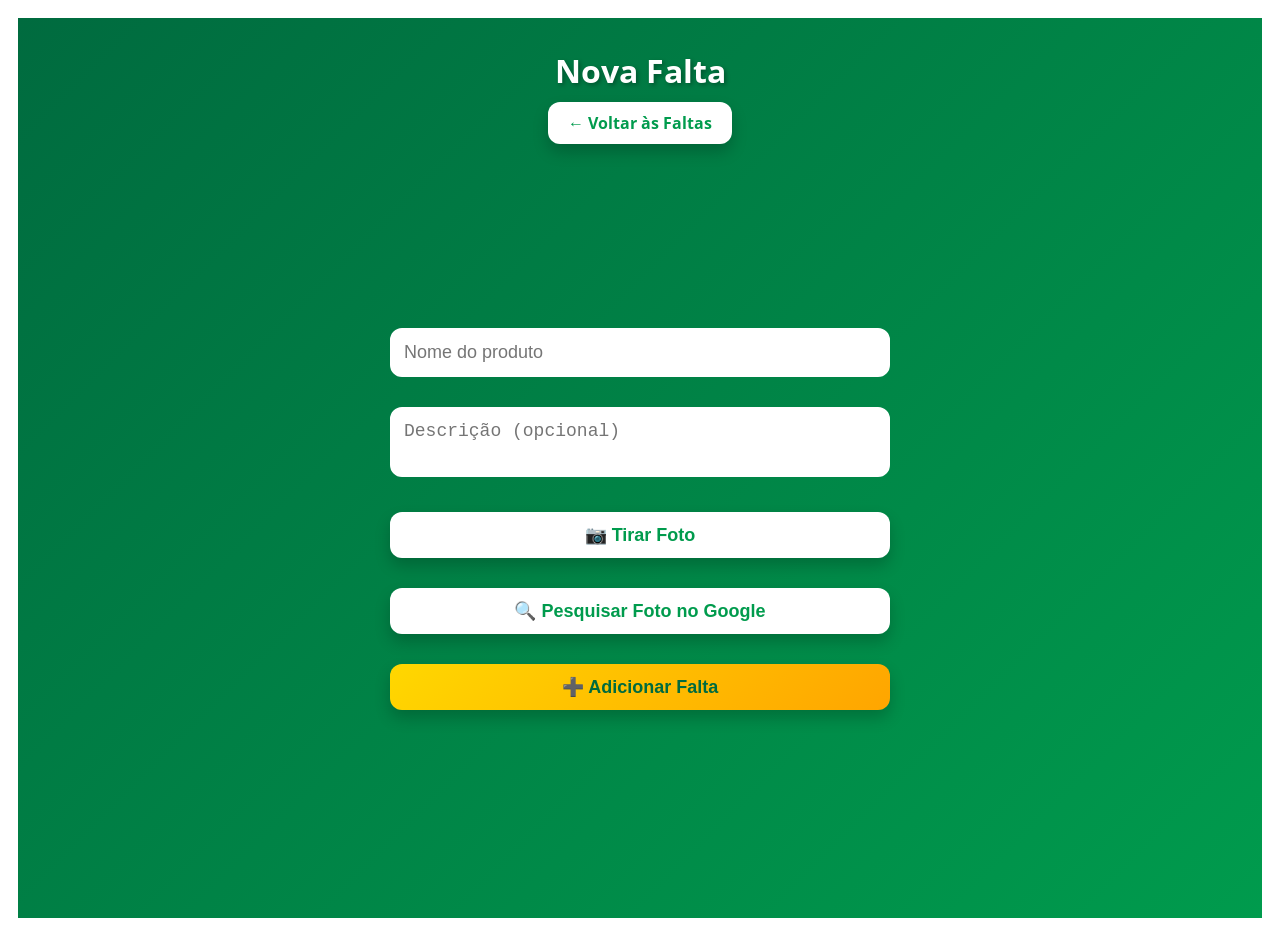
==== src/main/webapp/novo.html @ a6b0879e "Melhorar UI: reduzir botão Nova Falta, reduzir espaço antes de FALTAS, adicionar tela de loading com" ====
<!DOCTYPE html>
<html lang="pt-pt">
<head>
    <meta charset="UTF-8">
    <meta name="viewport" content="width=device-width, initial-scale=1.0">
    <title>Nova Falta</title>
    <link rel="icon" href="images/favicon.jpg">
    <link rel="stylesheet" href="style.css?v=3">
    <style>
        .fullscreen-container {
            height: 100vh;
            display: flex;
            flex-direction: column;
            justify-content: center;
            align-items: center;
            background: linear-gradient(135deg, #006B3F 0%, #009B4D 100%);
            padding: 10px;
            box-sizing: border-box;
            overflow: hidden;
        }

        .title {
            color: white;
            font-size: 32px;
            font-weight: bold;
            margin-bottom: 10px;
            text-align: center;
            text-shadow: 2px 2px 4px rgba(0,0,0,0.3);
        }

        .loading-overlay {
            position: fixed;
            top: 0;
            left: 0;
            width: 100%;
            height: 100%;
            background: rgba(0, 107, 63, 0.95);
            display: none;
            justify-content: center;
            align-items: center;
            flex-direction: column;
            z-index: 1000;
        }

        .loading-overlay.active {
            display: flex;
        }

        .loading-spinner {
            width: 80px;
            height: 80px;
            border: 8px solid rgba(255, 255, 255, 0.3);
            border-top: 8px solid white;
            border-radius: 50%;
            animation: spin 1s linear infinite;
            margin-bottom: 20px;
        }

        @keyframes spin {
            0% { transform: rotate(0deg); }
            100% { transform: rotate(360deg); }
        }

        .loading-text {
            color: white;
            font-size: 24px;
            font-weight: bold;
            text-align: center;
        }

        .loading-percentage {
            color: white;
            font-size: 48px;
            font-weight: bold;
            margin-top: 10px;
        }

        .form-container {
            width: 100%;
            max-width: 500px;
            display: flex;
            flex-direction: column;
            gap: 0;
            flex: 1;
            justify-content: center;
        }

        .form-item {
            margin-bottom: 30px;
        }

        .big-button {
            display: block;
            text-decoration: none;
            background: white;
            color: #009B4D;
            padding: 12px 20px;
            font-size: 18px;
            font-weight: bold;
            border-radius: 12px;
            text-align: center;
            box-shadow: 0 8px 16px rgba(0,0,0,0.2);
            transition: transform 0.3s, box-shadow 0.3s;
            border: none;
            cursor: pointer;
            width: 100%;
        }

        .big-button:hover {
            transform: translateY(-5px);
            box-shadow: 0 12px 24px rgba(0,0,0,0.3);
        }

        .big-button:active {
            transform: translateY(-2px);
        }

        .big-button-primary {
            background: linear-gradient(135deg, #FFD700 0%, #FFA500 100%);
            color: #006B3F;
        }

        .big-button-primary:hover {
            background: linear-gradient(135deg, #FFA500 0%, #FF8C00 100%);
        }

        .big-input {
            width: 100%;
            padding: 12px;
            font-size: 18px;
            border: 2px solid white;
            border-radius: 12px;
            background: white;
            box-sizing: border-box;
        }

        .big-textarea {
            width: 100%;
            padding: 12px;
            font-size: 18px;
            border: 2px solid white;
            border-radius: 12px;
            background: white;
            box-sizing: border-box;
            min-height: 50px;
            max-height: 70px;
            resize: none;
        }

        @media (max-width: 768px) {
            .title {
                font-size: 28px;
                margin-bottom: 8px;
            }

            .big-button {
                padding: 15px 18px;
                font-size: 20px;
            }

            .big-input, .big-textarea {
                padding: 15px;
                font-size: 20px;
            }

            .form-container {
                gap: 35px;
            }

            .big-textarea {
                min-height: 45px;
                max-height: 60px;
            }

            #fileName {
                font-size: 16px;
            }
        }
    </style>
</head>
<body>
    <div class="loading-overlay" id="loadingOverlay">
        <div class="loading-spinner"></div>
        <div class="loading-text">A guardar falta...</div>
        <div class="loading-percentage" id="loadingPercentage">0%</div>
    </div>

    <div class="fullscreen-container">
        <h1 class="title">Nova Falta</h1>
        <div style="margin-bottom: 15px; display: flex; justify-content: center;">
            <a href="main" class="big-button" style="padding: 10px 20px; font-size: 16px;">← Voltar às Faltas</a>
        </div>
        <div class="form-container">
            <form name="frmProduto" action="insert" method="post" enctype="multipart/form-data">
                <div class="form-item">
                    <input type="text" name="nome" placeholder="Nome do produto" class="big-input" required>
                </div>
                <div class="form-item">
                    <textarea name="descricao" placeholder="Descrição (opcional)" class="big-textarea" rows="3"></textarea>
                </div>
                <div class="form-item">
                    <input type="file" name="foto" accept="image/*" capture="environment" id="fotoInput" style="display:none;">
                    <button type="button" class="big-button" onclick="document.getElementById('fotoInput').click()">📷 Tirar Foto</button>
                    <span id="fileName" style="color: white; font-size: 20px; text-align: center;"></span>
                </div>
                <div class="form-item">
                    <button type="button" class="big-button" onclick="searchGoogleImages()">🔍 Pesquisar Foto no Google</button>
                </div>
                <div class="form-item">
                    <button type="submit" class="big-button big-button-primary">➕ Adicionar Falta</button>
                </div>
            </form>
        </div>
    </div>
    
    <!-- Modal para mostrar imagens -->
    <div id="imageModal" style="display:none; position:fixed; top:0; left:0; width:100%; height:100%; background:rgba(0,0,0,0.9); z-index:1000;">
        <div style="width:100%; height:100%; display:flex; flex-direction:column;">
            <div style="padding:20px; background:white; display:flex; justify-content:space-between; align-items:center;">
                <h2 style="margin:0;">Pesquisa de Imagens</h2>
                <button onclick="closeModal()" style="background:#d51213; color:white; border:none; padding:15px 25px; font-size:20px; border-radius:10px; cursor:pointer;">✕ Fechar</button>
            </div>
            <div style="flex:1; padding:20px;">
                <iframe id="searchFrame" style="width:100%; height:100%; border:none; border-radius:10px;"></iframe>
            </div>
            <div style="padding:20px; background:white;">
                <p style="margin:0; font-size:16px; color:#666;">1. Clique com botão direito na imagem escolhida</p>
                <p style="margin:5px 0 10px 0; font-size:16px; color:#666;">2. Selecione "Copiar endereço de imagem"</p>
                <input type="text" id="selectedImageUrl" placeholder="Cole a URL da imagem aqui" class="big-input" style="margin:10px 0;">
                <button onclick="useSelectedUrl()" class="big-button" style="width:100%;">Usar esta imagem</button>
            </div>
        </div>
    </div>
    
    <input type="hidden" name="fotoUrl" id="fotoUrlHidden">
    <script>
        document.getElementById('fotoInput').addEventListener('change', function(e) {
            if (e.target.files.length > 0) {
                document.getElementById('fileName').textContent = e.target.files[0].name;
            }
        });

        function searchGoogleImages() {
            var nome = document.querySelector('input[name="nome"]').value;
            if (nome.trim() !== "") {
                document.getElementById('imageModal').style.display = 'block';
                document.getElementById('searchFrame').src = 'https://www.bing.com/images/search?q=' + encodeURIComponent(nome);
            } else {
                alert("Por favor, preencha o nome do produto primeiro");
            }
        }

        function closeModal() {
            document.getElementById('imageModal').style.display = 'none';
            document.getElementById('searchFrame').src = '';
        }

        function useSelectedUrl() {
            var url = document.getElementById('selectedImageUrl').value;
            if (url.trim() !== "") {
                document.getElementById('fotoUrlHidden').value = url;
                document.getElementById('fileName').textContent = 'Imagem selecionada da internet';
                closeModal();
            } else {
                alert("Por favor, cole uma URL de imagem primeiro");
            }
        }

        // Handle form submission with loading animation
        document.querySelector('form').addEventListener('submit', function(e) {
            var loadingOverlay = document.getElementById('loadingOverlay');
            var loadingPercentage = document.getElementById('loadingPercentage');
            var percentage = 0;

            loadingOverlay.classList.add('active');

            // Simulate loading percentage
            var interval = setInterval(function() {
                percentage += Math.floor(Math.random() * 15) + 5;
                if (percentage >= 100) {
                    percentage = 100;
                    clearInterval(interval);
                }
                loadingPercentage.textContent = percentage + '%';
            }, 200);
        });
    </script>
</body>
</html>
---- src/main/webapp/style.css ----
@charset "utf-8";
@import url('https://fonts.googleapis.com/css2?family=Open+Sans:ital,wght@0,300..800;1,300..800&display=swap');

body {
    font-family: "Open Sans", sans-serif;
    font-weight: 400;
    font-size: 16px;
    padding: 10px;
}

h1{
    color: #66ddff;
    font-size: 24px;
}

.Botao1{
    text-decoration: none;
    background: #66bbff;
    padding: 12px 20px;
    color: #fff;
    font-size: 16px;
    font-weight: 700;
    border-radius: 8px;
    border: 0;
    cursor: pointer;
    display: inline-block;
}

.Botao2{
    text-decoration: none;
    background: #d51213;
    padding: 12px 20px;
    color: #fff;
    font-size: 16px;
    font-weight: 700;
    border-radius: 8px;
    display: inline-block;
}

.Caixa1 {
    width: 100%;
    max-width: 400px;
    padding: 12px;
    margin-bottom: 15px;
    border: 1px solid #66bbff;
    border-radius: 8px;
    font-size: 16px;
}

.Caixa2 {
    padding: 12px;
    margin-bottom: 15px;
    border: 1px solid #66bbff;
    border-radius: 8px;
    font-size: 16px;
}

#Caixa3 {
    padding: 12px;
    margin-bottom: 15px;
    border: 1px solid #ff0000;
    font-size: 16px;
}

#tabela {
    margin-top: 30px;
    border-collapse: collapse;
    width: 100%;
    overflow-x: auto;
}

#tabela th {
    border: 1px solid #ddd;
    padding: 12px;
    text-align: left;
    background-color: #66bbff;
    color: #fff;
    font-size: 14px;
}

#tabela td {
    border: 1px solid #ddd;
    padding: 12px;
    font-size: 14px;
}

#tabela img {
    max-width: 150px;
    height: auto;
}

/* Responsive styles for mobile */
@media (max-width: 768px) {
    body {
        font-size: 22px;
        padding: 10px;
    }

    h1 {
        font-size: 36px;
        margin-bottom: 30px;
    }

    .Botao1, .Botao2 {
        padding: 20px 30px;
        font-size: 22px;
        margin: 10px 0;
        width: 100%;
        box-sizing: border-box;
    }

    .Caixa1, .Caixa2, #Caixa3 {
        padding: 20px;
        font-size: 22px;
        height: 60px;
    }

    textarea.Caixa1 {
        height: auto;
        min-height: 100px;
    }

    #tabela {
        font-size: 20px;
        display: block;
        overflow-x: auto;
    }

    #tabela th, #tabela td {
        padding: 20px;
        font-size: 20px;
    }

    #tabela img {
        max-width: 250px;
        height: auto;
    }

    table {
        width: 100%;
        min-width: 700px;
    }
}
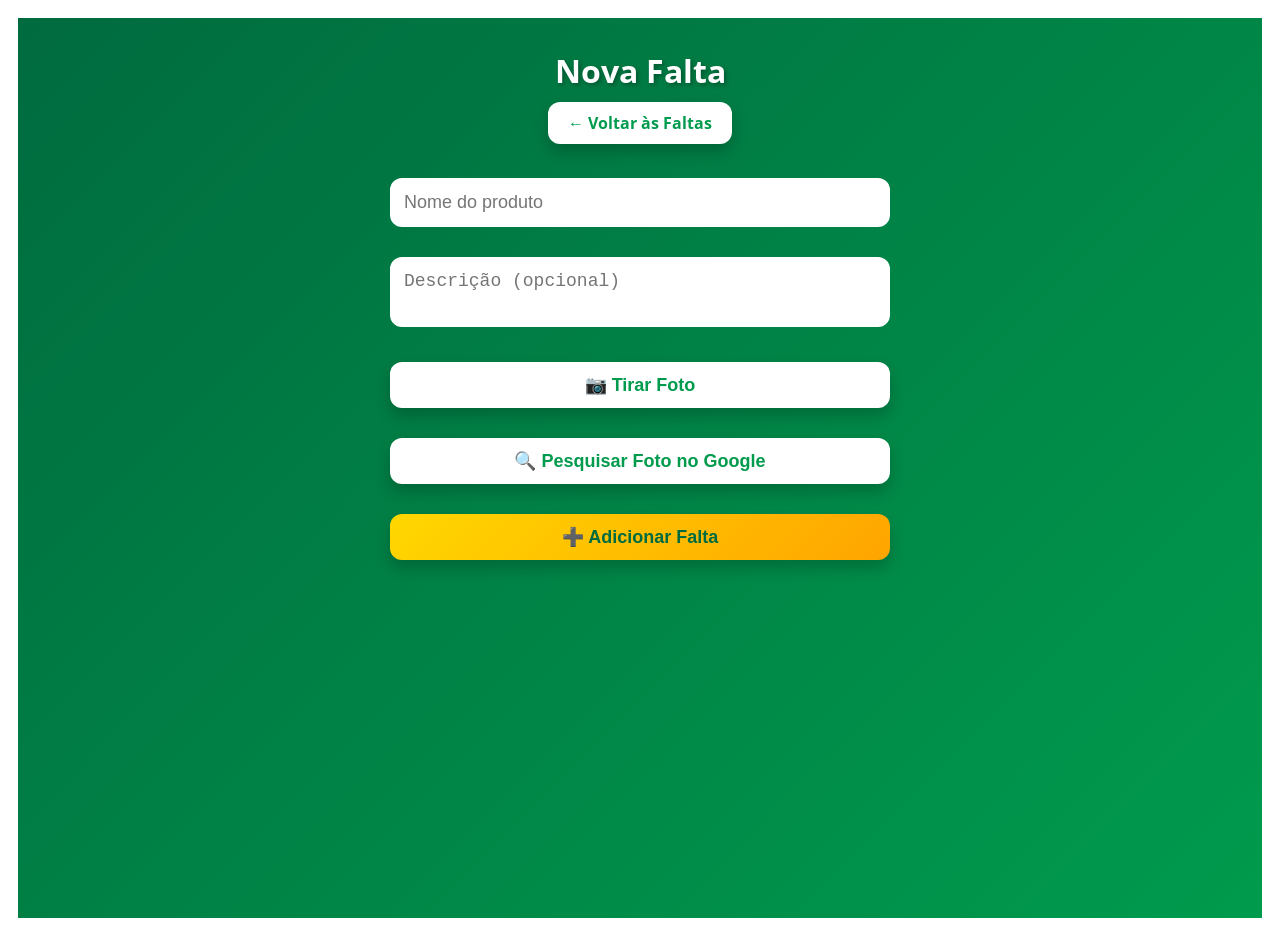
==== commit 1ac0b208: "Adicionar padding-bottom ao form-container para evitar que teclado móvel cubra botão" ====
--- a/src/main/webapp/novo.html
+++ b/src/main/webapp/novo.html
@@ -83,6 +83,7 @@
             gap: 0;
             flex: 1;
             justify-content: center;
+            padding-bottom: 300px;
         }
 
         .form-item {
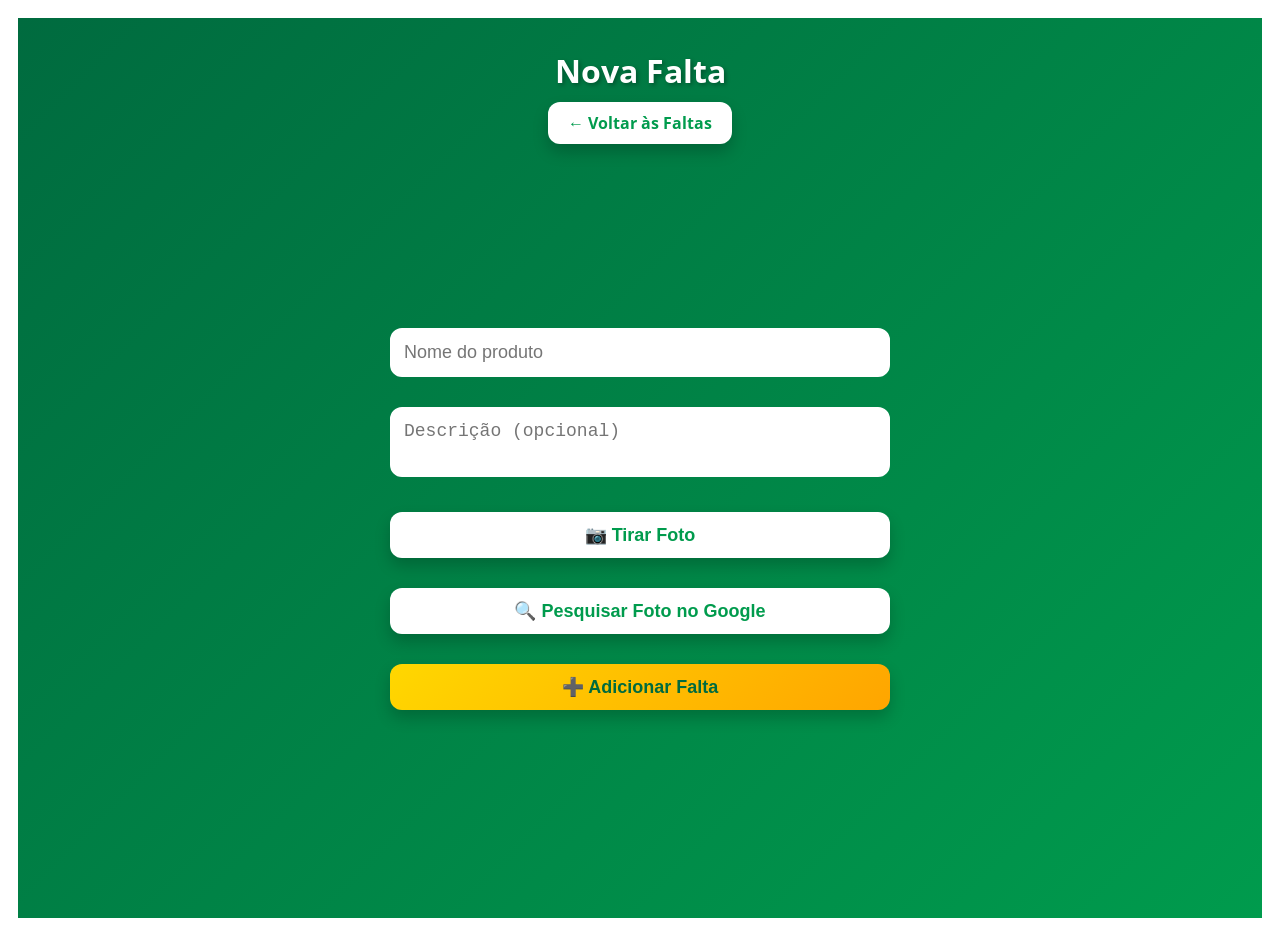
==== commit b3490f0c: "Corrigir botão Adicionar Falta - fixar apenas o botão no bottom em mobile, não esconder parte de cim" ====
--- a/src/main/webapp/novo.html
+++ b/src/main/webapp/novo.html
@@ -83,7 +83,6 @@
             gap: 0;
             flex: 1;
             justify-content: center;
-            padding-bottom: 300px;
         }
 
         .form-item {
@@ -123,6 +122,22 @@
 
         .big-button-primary:hover {
             background: linear-gradient(135deg, #FFA500 0%, #FF8C00 100%);
+        }
+
+        @media (max-width: 768px) {
+            .form-item:last-child {
+                position: fixed;
+                bottom: 20px;
+                left: 50%;
+                transform: translateX(-50%);
+                z-index: 100;
+                width: 90%;
+                max-width: 400px;
+            }
+
+            .form-container {
+                padding-bottom: 80px;
+            }
         }
 
         .big-input {
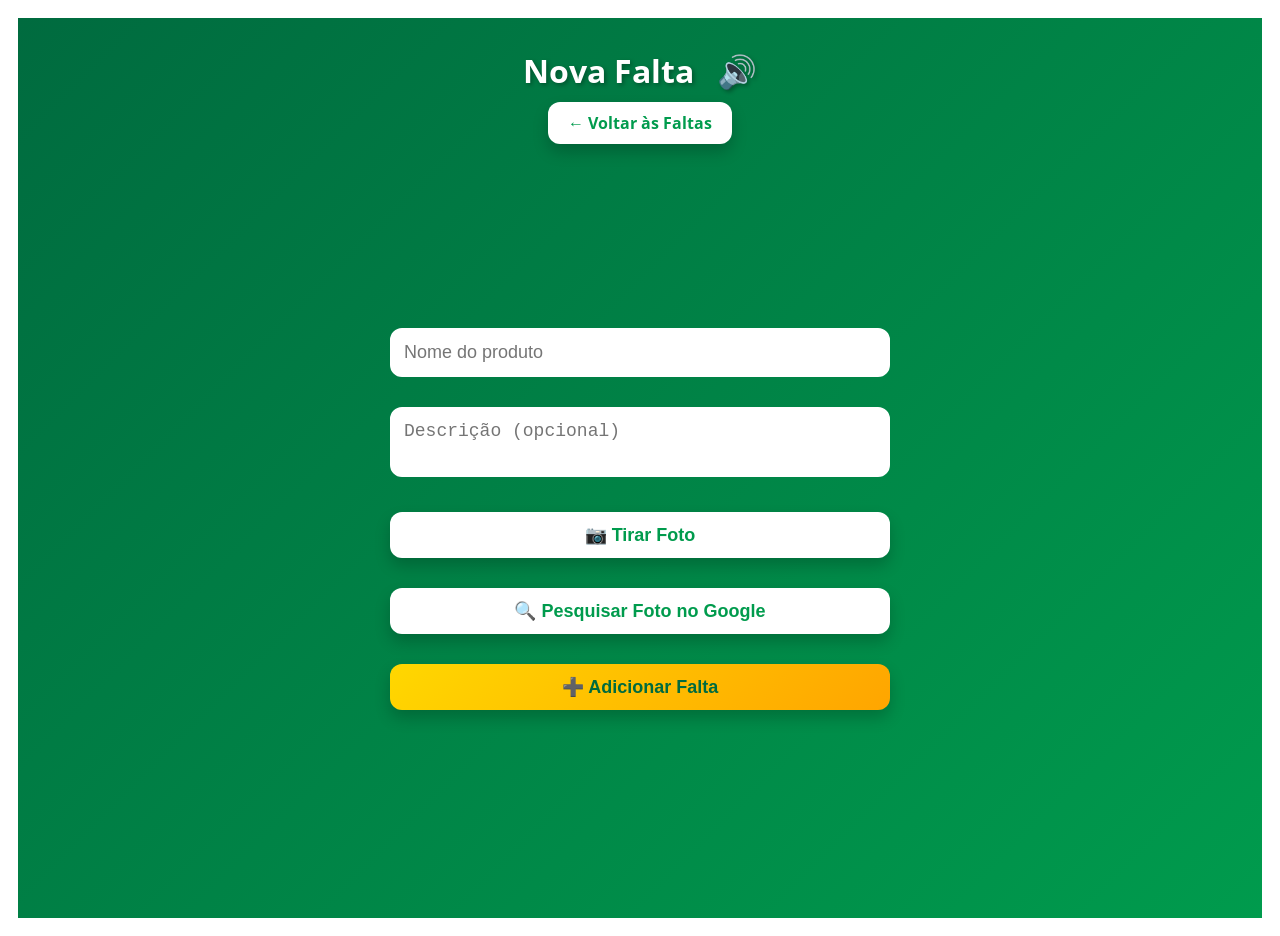
==== commit b7e6c7e9: "Mudar l├│gica do som: ON por padr├úo, guardar estado, remover som ao eliminar" ====
--- a/src/main/webapp/novo.html
+++ b/src/main/webapp/novo.html
@@ -202,9 +202,13 @@
     </div>
 
     <div class="fullscreen-container">
-        <h1 class="title">Nova Falta</h1>
+        <h1 class="title">Nova Falta
+            <div class="sound-toggle" id="soundToggle" style="display:inline-block; margin-left:15px; cursor:pointer;">
+                <span class="sound-icon" id="soundIcon">🔊</span>
+            </div>
+        </h1>
         <div style="margin-bottom: 15px; display: flex; justify-content: center;">
-            <a href="main" class="big-button" style="padding: 10px 20px; font-size: 16px;">← Voltar às Faltas</a>
+            <a href="main" class="big-button" id="btnVoltar" style="padding: 10px 20px; font-size: 16px;">← Voltar às Faltas</a>
         </div>
         <div class="form-container">
             <form name="frmProduto" action="insert" method="post" enctype="multipart/form-data">
@@ -215,8 +219,8 @@
                     <textarea name="descricao" placeholder="Descrição (opcional)" class="big-textarea" rows="3"></textarea>
                 </div>
                 <div class="form-item">
-                    <input type="file" name="foto" accept="image/*" capture="environment" id="fotoInput" style="display:none;">
-                    <button type="button" class="big-button" onclick="document.getElementById('fotoInput').click()">📷 Tirar Foto</button>
+                    <input type="file" name="foto" accept="image/*;capture=camera" id="fotoInput" style="display:none;">
+                    <button type="button" class="big-button" id="btnCamera">📷 Tirar Foto</button>
                     <span id="fileName" style="color: white; font-size: 20px; text-align: center;"></span>
                 </div>
                 <div class="form-item">
@@ -256,6 +260,26 @@
             }
         });
 
+        // Handle camera button with multiple fallbacks
+        document.getElementById('btnCamera').addEventListener('click', function() {
+            var fotoInput = document.getElementById('fotoInput');
+
+            // Try different approaches for Android camera
+            fotoInput.removeAttribute('capture');
+            fotoInput.setAttribute('accept', 'image/*');
+
+            // Force click
+            fotoInput.click();
+
+            // If that doesn't work, try with capture attribute
+            setTimeout(function() {
+                if (fotoInput.files.length === 0) {
+                    fotoInput.setAttribute('capture', 'environment');
+                    fotoInput.click();
+                }
+            }, 100);
+        });
+
         function searchGoogleImages() {
             var nome = document.querySelector('input[name="nome"]').value;
             if (nome.trim() !== "") {
@@ -300,6 +324,51 @@
                 loadingPercentage.textContent = percentage + '%';
             }, 200);
         });
+
+        // Handle voltar button with loading animation
+        document.getElementById('btnVoltar').addEventListener('click', function(e) {
+            e.preventDefault();
+            var loadingOverlay = document.getElementById('loadingOverlay');
+            var loadingPercentage = document.getElementById('loadingPercentage');
+            var loadingText = document.querySelector('.loading-text');
+            var percentage = 0;
+
+            loadingText.textContent = 'A voltar às faltas...';
+            loadingOverlay.classList.add('active');
+
+            // Simulate loading percentage
+            var interval = setInterval(function() {
+                percentage += Math.floor(Math.random() * 15) + 5;
+                if (percentage >= 100) {
+                    percentage = 100;
+                    clearInterval(interval);
+                    // Navigate after loading completes
+                    window.location.href = 'main';
+                }
+                loadingPercentage.textContent = percentage + '%';
+            }, 200);
+        });
+
+        // Sound toggle logic - load and save state
+        document.addEventListener("DOMContentLoaded", function() {
+            var soundToggle = document.getElementById("soundToggle");
+            var soundIcon = document.getElementById("soundIcon");
+
+            if (soundToggle && soundIcon) {
+                // Check localStorage for saved state, default to ON (false = com som)
+                var estadoGuardado = localStorage.getItem("agenda_som_on");
+                var somOn = (estadoGuardado !== "false"); // Default to ON
+
+                // Update icon based on state
+                soundIcon.textContent = somOn ? "🔊" : "🔇";
+
+                soundToggle.addEventListener("click", function() {
+                    somOn = !somOn;
+                    localStorage.setItem("agenda_som_on", somOn);
+                    soundIcon.textContent = somOn ? "🔊" : "🔇";
+                });
+            }
+        });
     </script>
 </body>
 </html>
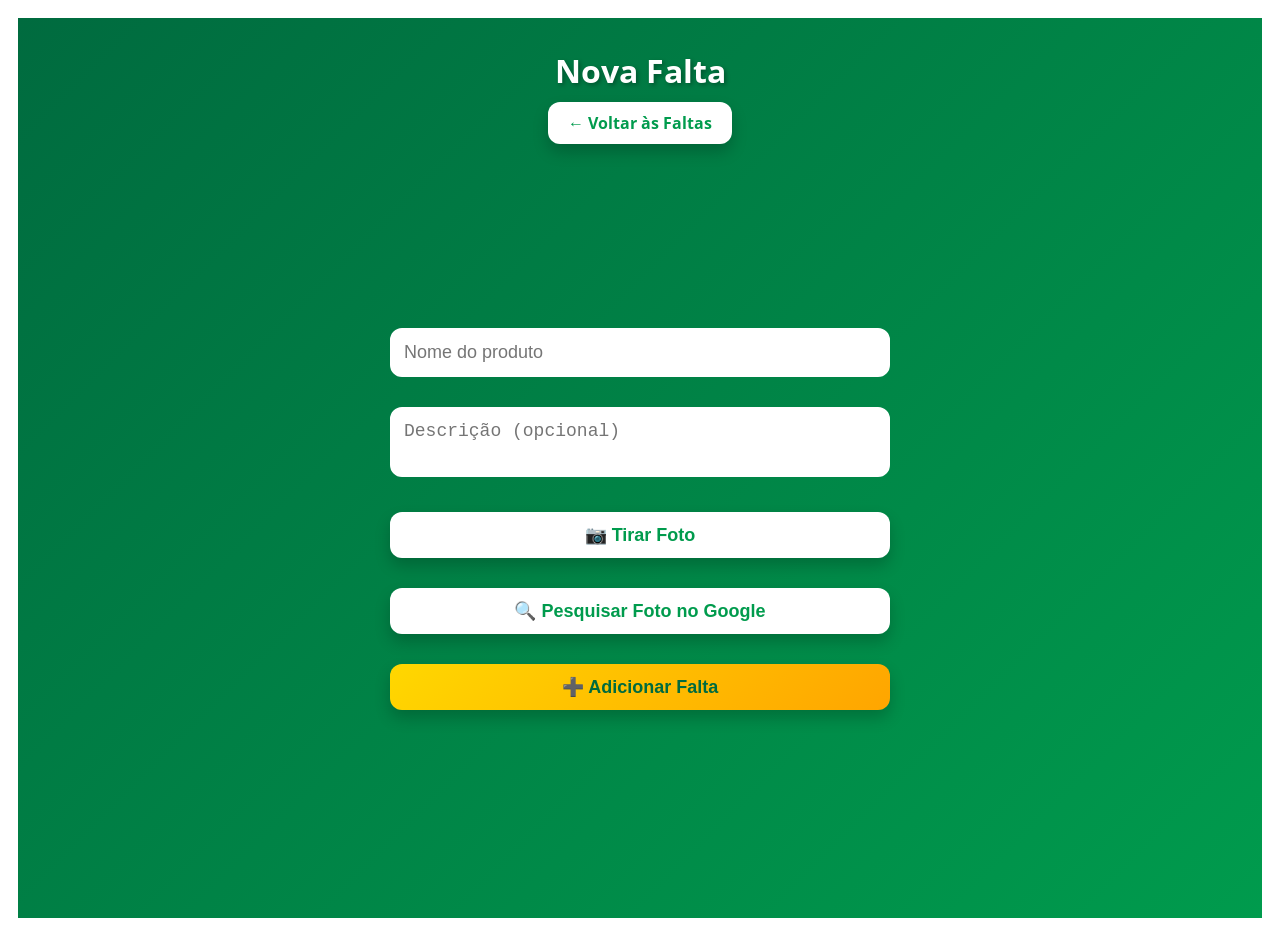
==== commit 48de7a87: "Implementar Notifications API para som com ecr├ú bloqueado" ====
--- a/src/main/webapp/novo.html
+++ b/src/main/webapp/novo.html
@@ -202,11 +202,7 @@
     </div>
 
     <div class="fullscreen-container">
-        <h1 class="title">Nova Falta
-            <div class="sound-toggle" id="soundToggle" style="display:inline-block; margin-left:15px; cursor:pointer;">
-                <span class="sound-icon" id="soundIcon">🔊</span>
-            </div>
-        </h1>
+        <h1 class="title">Nova Falta</h1>
         <div style="margin-bottom: 15px; display: flex; justify-content: center;">
             <a href="main" class="big-button" id="btnVoltar" style="padding: 10px 20px; font-size: 16px;">← Voltar às Faltas</a>
         </div>
@@ -348,27 +344,6 @@
                 loadingPercentage.textContent = percentage + '%';
             }, 200);
         });
-
-        // Sound toggle logic - load and save state
-        document.addEventListener("DOMContentLoaded", function() {
-            var soundToggle = document.getElementById("soundToggle");
-            var soundIcon = document.getElementById("soundIcon");
-
-            if (soundToggle && soundIcon) {
-                // Check localStorage for saved state, default to ON (false = com som)
-                var estadoGuardado = localStorage.getItem("agenda_som_on");
-                var somOn = (estadoGuardado !== "false"); // Default to ON
-
-                // Update icon based on state
-                soundIcon.textContent = somOn ? "🔊" : "🔇";
-
-                soundToggle.addEventListener("click", function() {
-                    somOn = !somOn;
-                    localStorage.setItem("agenda_som_on", somOn);
-                    soundIcon.textContent = somOn ? "🔊" : "🔇";
-                });
-            }
-        });
     </script>
 </body>
 </html>
